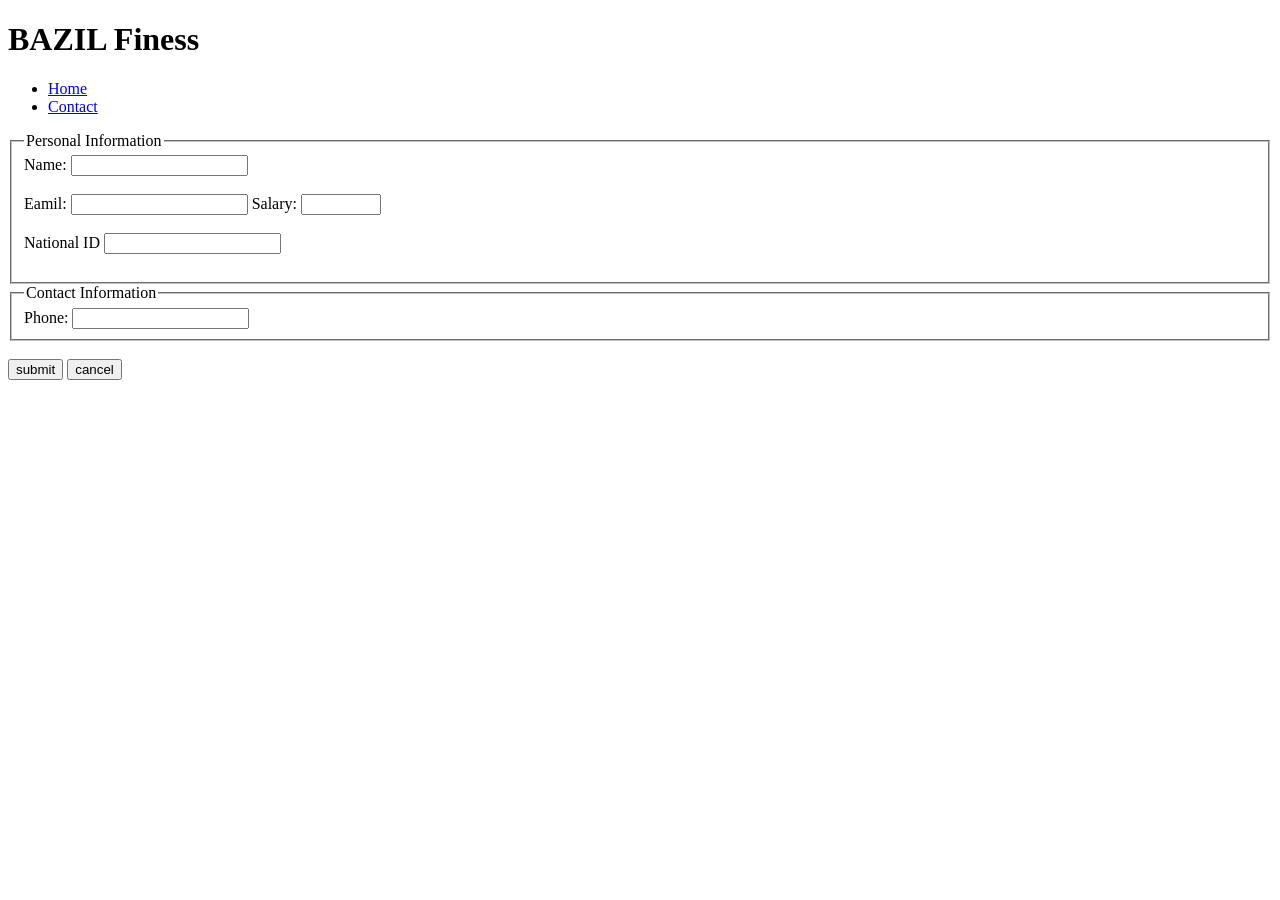
==== index.html @ 18ee7f19 "BAZIL Fitness" ====
<!DOCTYPE html>
<html lang="th">
<head>
    <meta charset="UTF-8">
    <meta name="viewport" content="width=device-width, initial-scale=1.0">
    <title>BAZIL Finess - มาสร้างกล้ามไปด้วยกัน สุขภาพดี เริ่มต้นเลย</title>
    <link rel="stylesheet" href="style.css">
</head>
<header>
        <h1>BAZIL Finess</h1>
        <nav>
            <ul>
                <li><a href="#home">Home</a></li>
                <li><a href="#contact">Contact</a></li>
            </ul>
        </nav>
    </header>
    <form action="#" method="post">
    <fieldset>
        <legend>Personal Information</legend>
        <label for="name">Name:</label>
        <input type="text" id="name" name="name" required maxlength="50"><br><br>
        <label for="email">Eamil:</label>
        <input type="email" id="email" name="emal" pattern="[A-Za-z0-9._%+-]+@psu\.ac\.th" title="Please Enter">
        <label for="salary">Salary:</label> 
        <input type="number" name="salary" id="salary" min="0" max="100000" step="1000"><br><br>
        <label for="national-id">National ID</label>
        <input type="text" id="national-id" name="national-id" required maxlength="13" pattern="[0-9] {10}" title="Please Enter"><br><br>
    </fieldset>
    <fieldset>
        <legend>Contact Information</legend>
        <lebel for="phone">Phone:</lebel>
        <input type="tel" id="phone" name="phone">
    </fieldset> 
    <br>
    <input type="submit" value="submit">
    <input type="reset" value="cancel">
     </form>
</body>
</html>
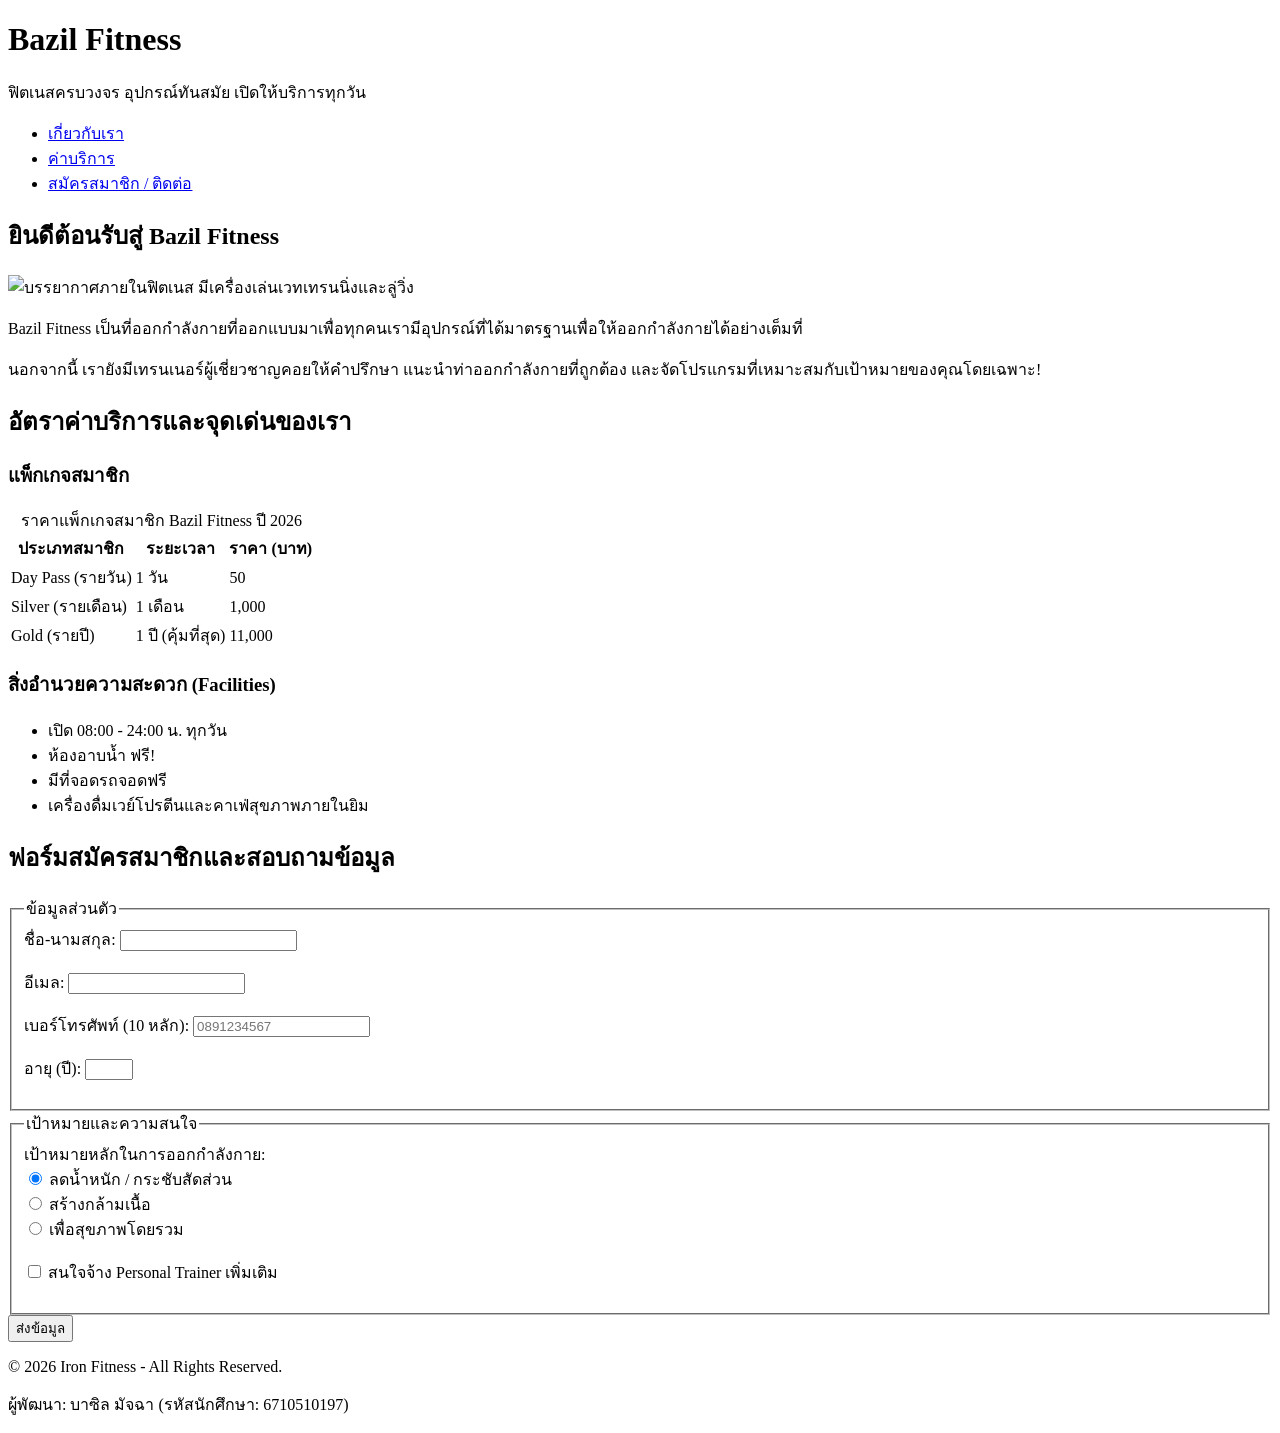
==== commit ff26d445: "สิ่งอำนวยความสดวก" ====
--- a/index.html
+++ b/index.html
@@ -3,38 +3,121 @@
 <head>
     <meta charset="UTF-8">
     <meta name="viewport" content="width=device-width, initial-scale=1.0">
-    <title>BAZIL Finess - มาสร้างกล้ามไปด้วยกัน สุขภาพดี เริ่มต้นเลย</title>
+    <title>Bazil Fitness - มาสร้างกล้ามเนื้อไปด้วยกัน สุขภาพดี เริ่มต้นที่นี่</title>
     <link rel="stylesheet" href="style.css">
 </head>
-<header>
-        <h1>BAZIL Finess</h1>
+<body>
+
+    <header>
+        <h1>Bazil Fitness</h1>
+        <p>ฟิตเนสครบวงจร อุปกรณ์ทันสมัย เปิดให้บริการทุกวัน</p>
         <nav>
             <ul>
-                <li><a href="#home">Home</a></li>
-                <li><a href="#contact">Contact</a></li>
+                <li><a href="#about">เกี่ยวกับเรา</a></li>
+                <li><a href="#pricing">ค่าบริการ</a></li>
+                <li><a href="#contact">สมัครสมาชิก / ติดต่อ</a></li>
             </ul>
         </nav>
     </header>
-    <form action="#" method="post">
-    <fieldset>
-        <legend>Personal Information</legend>
-        <label for="name">Name:</label>
-        <input type="text" id="name" name="name" required maxlength="50"><br><br>
-        <label for="email">Eamil:</label>
-        <input type="email" id="email" name="emal" pattern="[A-Za-z0-9._%+-]+@psu\.ac\.th" title="Please Enter">
-        <label for="salary">Salary:</label> 
-        <input type="number" name="salary" id="salary" min="0" max="100000" step="1000"><br><br>
-        <label for="national-id">National ID</label>
-        <input type="text" id="national-id" name="national-id" required maxlength="13" pattern="[0-9] {10}" title="Please Enter"><br><br>
-    </fieldset>
-    <fieldset>
-        <legend>Contact Information</legend>
-        <lebel for="phone">Phone:</lebel>
-        <input type="tel" id="phone" name="phone">
-    </fieldset> 
-    <br>
-    <input type="submit" value="submit">
-    <input type="reset" value="cancel">
-     </form>
+
+    <main>
+        <section id="about">
+            <h2>ยินดีต้อนรับสู่ Bazil Fitness</h2>
+            <img src="eRZBN2f5ueo6Doq5zWiOLiEYdcFCmvTF3AZRnrRJ.jpg" alt="บรรยากาศภายในฟิตเนส มีเครื่องเล่นเวทเทรนนิ่งและลู่วิ่ง" width="500">
+            <p>Bazil Fitness เป็นที่ออกกำลังกายที่ออกแบบมาเพื่อทุกคนเรามีอุปกรณ์ที่ได้มาตรฐานเพื่อให้ออกกำลังกายได้อย่างเต็มที่</p>
+            <p>นอกจากนี้ เรายังมีเทรนเนอร์ผู้เชี่ยวชาญคอยให้คำปรึกษา แนะนำท่าออกกำลังกายที่ถูกต้อง และจัดโปรแกรมที่เหมาะสมกับเป้าหมายของคุณโดยเฉพาะ!</p>
+        </section>
+
+        <section id="pricing">
+            <h2>อัตราค่าบริการและจุดเด่นของเรา</h2>
+            
+            <article>
+                <h3>แพ็กเกจสมาชิก</h3>
+                <table>
+                    <caption>ราคาแพ็กเกจสมาชิก Bazil Fitness ปี 2026</caption>
+                    <thead>
+                        <tr>
+                            <th scope="col">ประเภทสมาชิก</th>
+                            <th scope="col">ระยะเวลา</th>
+                            <th scope="col">ราคา (บาท)</th>
+                        </tr>
+                    </thead>
+                    <tbody>
+                        <tr>
+                            <td>Day Pass (รายวัน)</td>
+                            <td>1 วัน</td>
+                            <td>50</td>
+                        </tr>
+                        <tr>
+                            <td>Silver (รายเดือน)</td>
+                            <td>1 เดือน</td>
+                            <td>1,000</td>
+                        </tr>
+                        <tr>
+                            <td>Gold (รายปี)</td>
+                            <td>1 ปี (คุ้มที่สุด)</td>
+                            <td>11,000</td>
+                        </tr>
+                    </tbody>
+                </table>
+            </article>
+
+            <article class="features">
+                <h3>สิ่งอำนวยความสะดวก (Facilities)</h3>
+                <ul>
+                    <li>เปิด 08:00 - 24:00 น. ทุกวัน</li>
+                    <li>ห้องอาบน้ำ ฟรี!</li>
+                    <li>มีที่จอดรถจอดฟรี</li>
+                    <li>เครื่องดื่มเวย์โปรตีนและคาเฟ่สุขภาพภายในยิม</li>
+                </ul>
+            </article>
+        </section>
+
+        <section id="contact">
+            <h2>ฟอร์มสมัครสมาชิกและสอบถามข้อมูล</h2>
+            <form action="#" method="post">
+                <fieldset>
+                    <legend>ข้อมูลส่วนตัว</legend>
+                    
+                    <label for="fullname">ชื่อ-นามสกุล:</label>
+                    <input type="text" id="fullname" name="fullname" required><br><br>
+
+                    <label for="email">อีเมล:</label>
+                    <input type="email" id="email" name="email" required><br><br>
+
+                    <label for="phone">เบอร์โทรศัพท์ (10 หลัก):</label>
+                    <input type="tel" id="phone" name="phone" pattern="[0-9]{10}" placeholder="0891234567"><br><br>
+
+                    <label for="age">อายุ (ปี):</label>
+                    <input type="number" id="age" name="age" min="15" max="80" required><br><br>
+                </fieldset>
+
+                <fieldset>
+                    <legend>เป้าหมายและความสนใจ</legend>
+
+                    <label>เป้าหมายหลักในการออกกำลังกาย:</label><br>
+                    <input type="radio" id="goal-weightloss" name="goal" value="weightloss" checked>
+                    <label for="goal-weightloss">ลดน้ำหนัก / กระชับสัดส่วน</label><br>
+                    
+                    <input type="radio" id="goal-muscle" name="goal" value="muscle">
+                    <label for="goal-muscle">สร้างกล้ามเนื้อ</label><br>
+                    
+                    <input type="radio" id="goal-health" name="goal" value="health">
+                    <label for="goal-health">เพื่อสุขภาพโดยรวม</label><br><br>
+
+                    <input type="checkbox" id="need-trainer" name="need-trainer" value="yes">
+                    <label for="need-trainer">สนใจจ้าง Personal Trainer เพิ่มเติม</label><br><br>
+                </fieldset>
+
+                <button type="submit">ส่งข้อมูล</button>
+            </form>
+        </section>
+    </main>
+
+    <footer>
+        <p>&copy; 2026 Iron Fitness - All Rights Reserved.</p>
+        <p>ผู้พัฒนา: บาซิล มัจฉา (รหัสนักศึกษา: 6710510197)</p>
+    </footer>
+
 </body>
 </html>
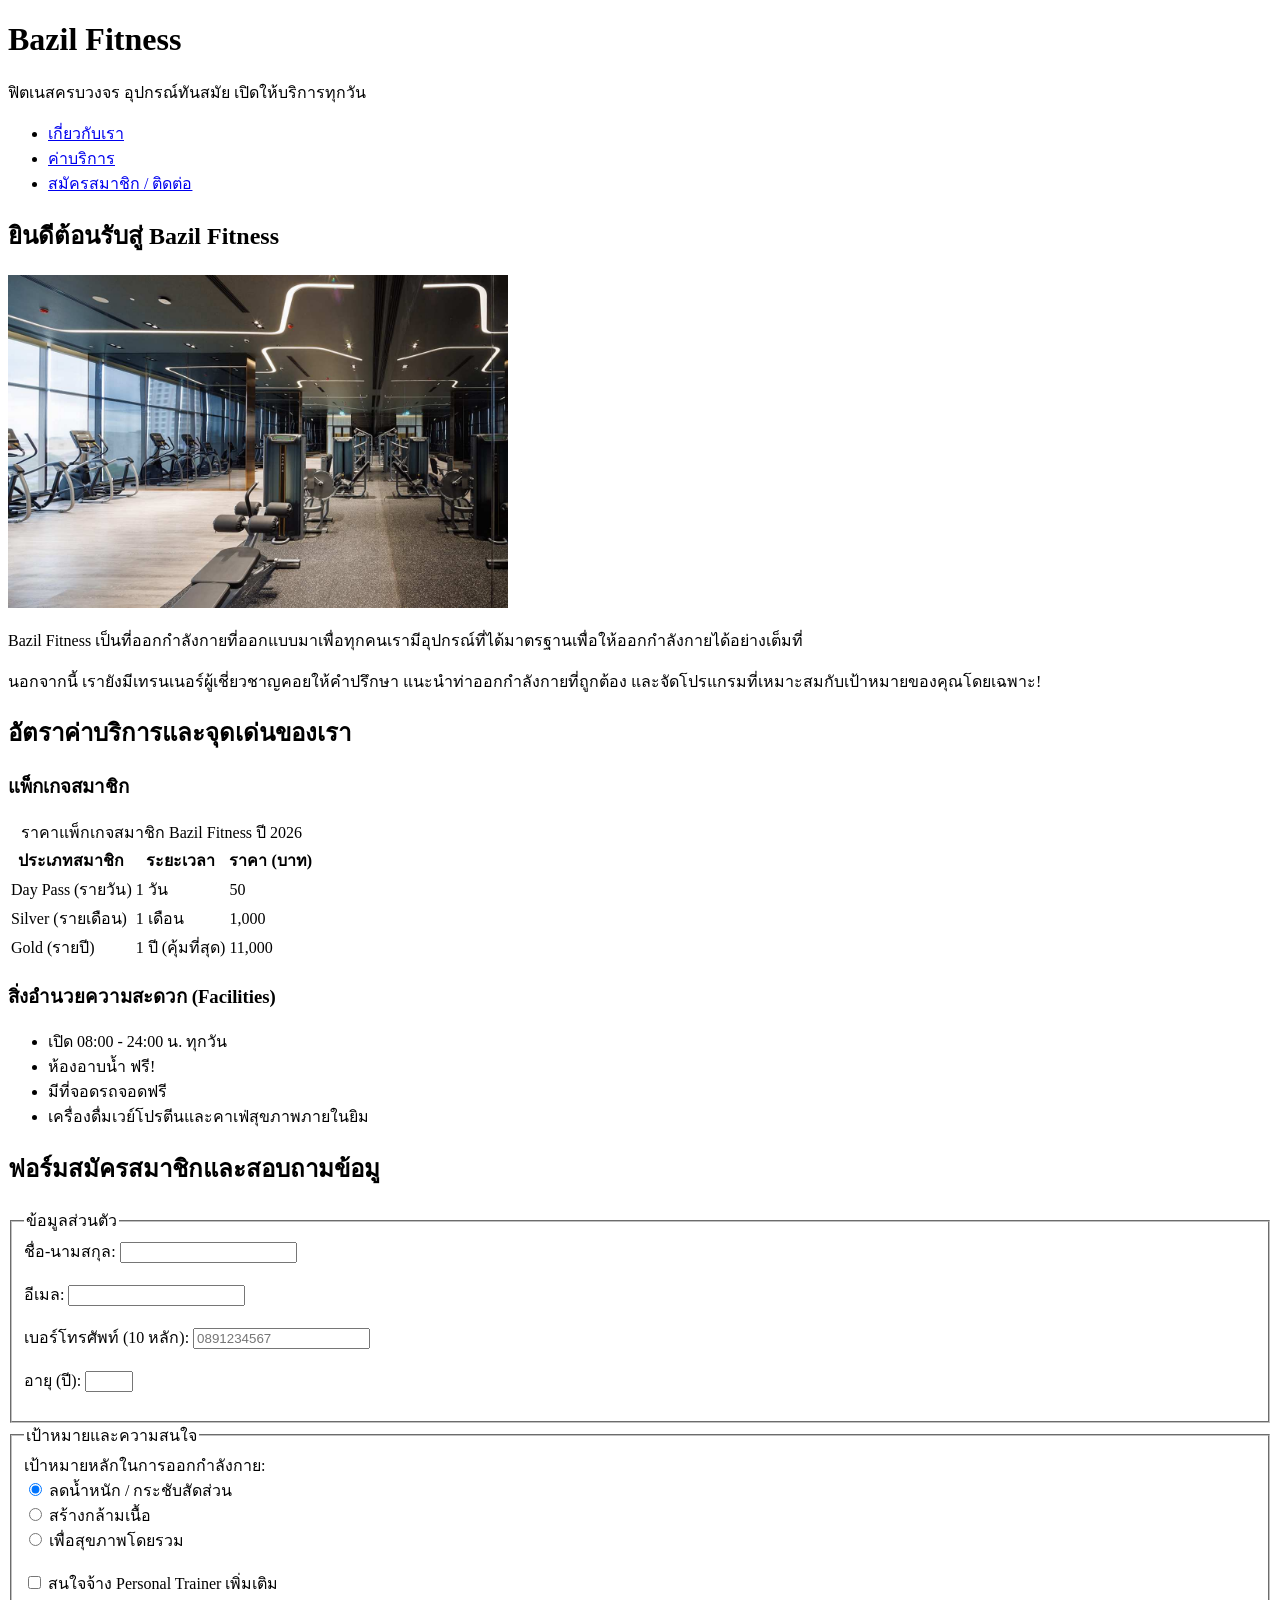
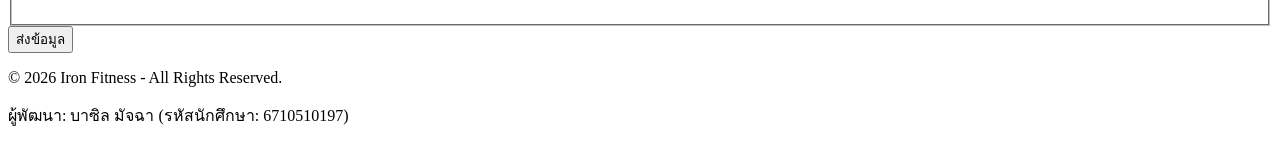
==== commit 47e20a8f: "สอบถามข้ฮมูล" ====
--- a/index.html
+++ b/index.html
@@ -74,7 +74,7 @@
         </section>
 
         <section id="contact">
-            <h2>ฟอร์มสมัครสมาชิกและสอบถามข้อมูล</h2>
+            <h2>ฟอร์มสมัครสมาชิกและสอบถามข้อมู</h2>
             <form action="#" method="post">
                 <fieldset>
                     <legend>ข้อมูลส่วนตัว</legend>
--- a/style.css
+++ b/style.css
@@ -0,0 +1,24 @@
+body {
+    font-family: "seaweed script", cursive;
+}
+ 
+div {
+    /*style for div elements 1 rem = 16px*/
+    font-size: 2.5rem;
+ 
+}
+.card {
+    /*style for card elements*/
+    background-color: #a8a1e6;
+    border-radius: 10px;
+    border: 3px solid rgb(9, 182, 130);
+    padding: 20px;
+    box-shadow: 0px 4px 6px rgba(0, 0, 0, 0.1)  ;
+
+}
+a:hover {
+    /*style for anchor elements on hover*/
+    color: #f79c26; /* tomato color on hover */
+    text-decoration: underline;
+    font-size: 1.2rem;
+}
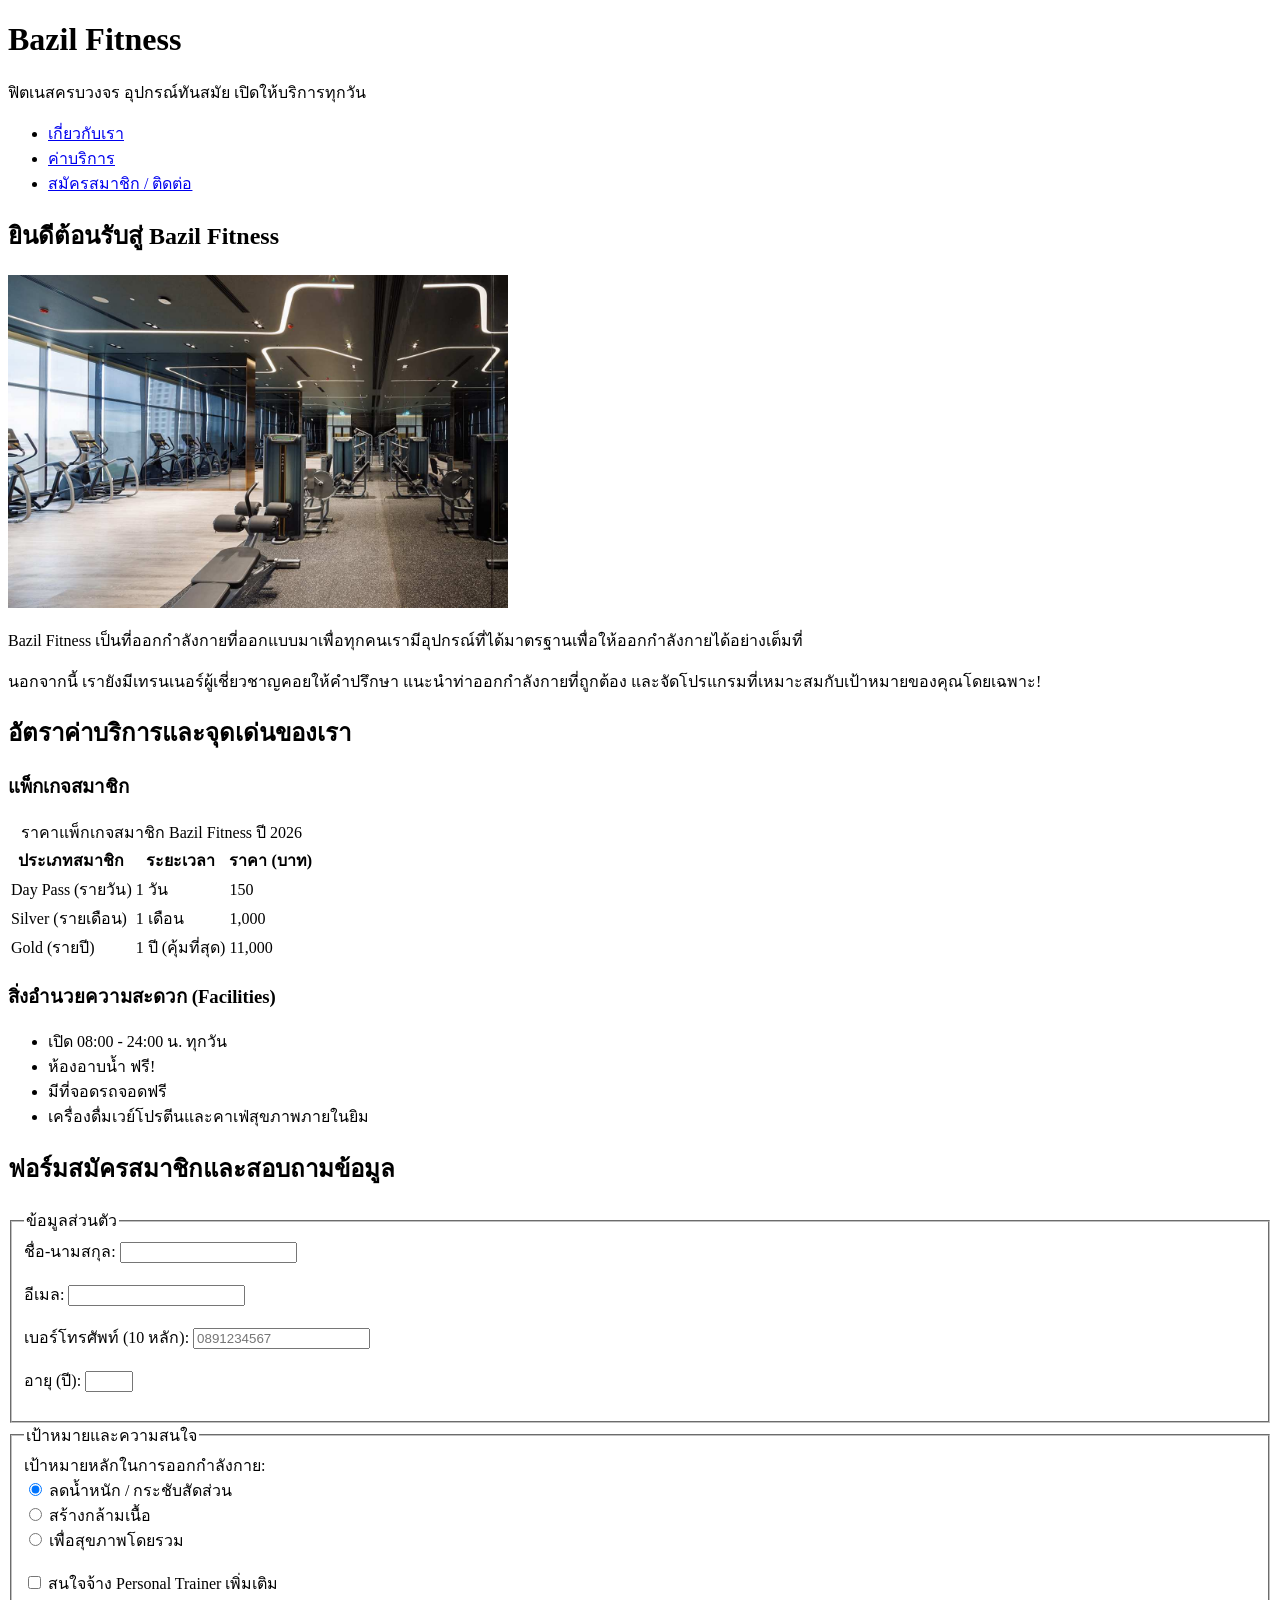
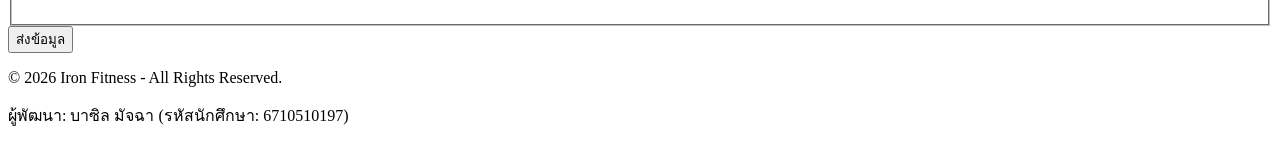
==== commit 1e7af452: "150" ====
--- a/index.html
+++ b/index.html
@@ -46,7 +46,7 @@
                         <tr>
                             <td>Day Pass (รายวัน)</td>
                             <td>1 วัน</td>
-                            <td>50</td>
+                            <td>150</td>
                         </tr>
                         <tr>
                             <td>Silver (รายเดือน)</td>
@@ -74,7 +74,7 @@
         </section>
 
         <section id="contact">
-            <h2>ฟอร์มสมัครสมาชิกและสอบถามข้อมู</h2>
+            <h2>ฟอร์มสมัครสมาชิกและสอบถามข้อมูล</h2>
             <form action="#" method="post">
                 <fieldset>
                     <legend>ข้อมูลส่วนตัว</legend>
